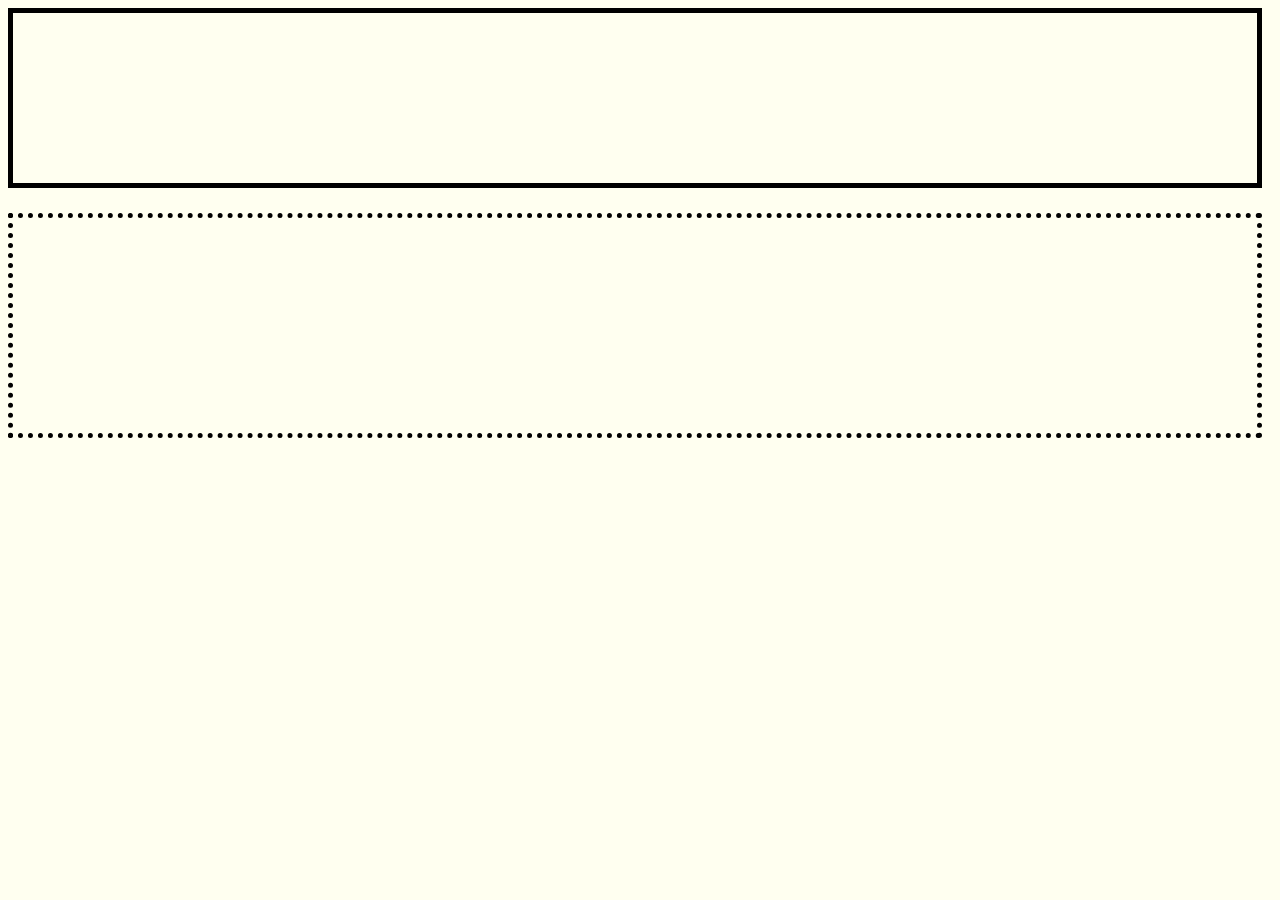
==== second/index.html @ 590a38ee "first commit" ====
<!-- Put your HTML HERE, make sure to connect your index.css sheet -->
<!DOCTYPE html>
<html lang="en">
<head>
    <meta charset="UTF-8">
    <meta name="viewport" content="width=device-width, initial-scale=1.0">
    <title>Second</title>
    <link rel="stylesheet" href="index.css">
</head>
<body>
    <div class="top-box"></div>
    <div class="mid-box"></div>
    <div class="hello-friends"></div>
        <div class="rectangle"></div>
</body>
</html>
---- second/index.css ----
*{
    box-sizing: border-box;
}
body {
    background-color: ivory;
}
.top-box{
    height: 20vh;
    width: 98vw;
    border: 5px solid black;
    margin-bottom: 25px;
}

.mid-box{
    margin-top: auto;
    height: 25vh;
    width: 98vw;
    border: 5px dotted black;
}
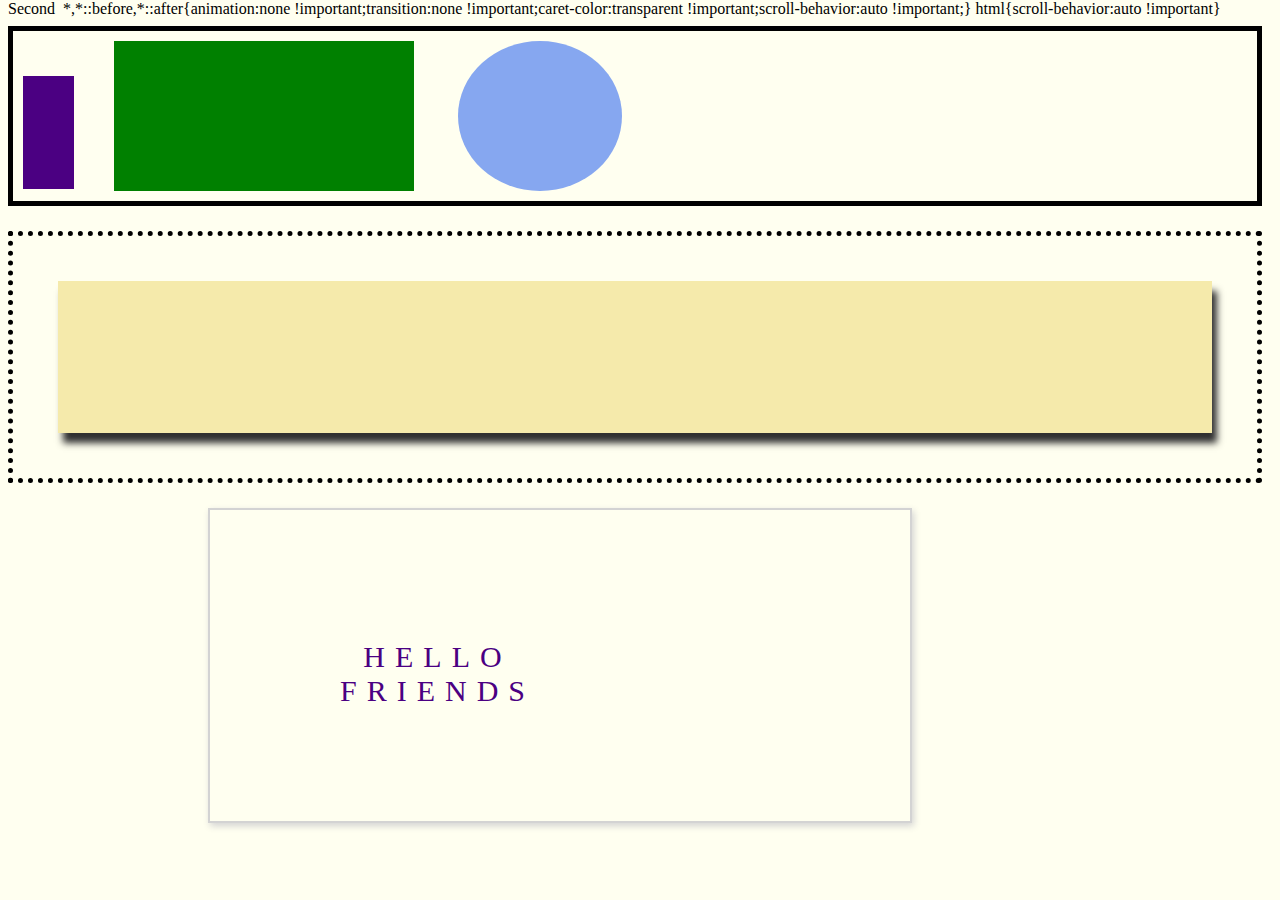
==== commit be9c66e6: "My Solution" ====
--- a/second/index.html
+++ b/second/index.html
@@ -8,9 +8,16 @@
     <link rel="stylesheet" href="index.css">
 </head>
 <body>
-    <div class="top-box"></div>
-    <div class="mid-box"></div>
-    <div class="hello-friends"></div>
+    <div class="top-box">
+        <div class="purp-box"></div>
+        <div class="grn-box"></div>
+        <div class="blu-circ"></div>
+    </div>
+    <div class="mid-box">
         <div class="rectangle"></div>
+    </div> 
+    <div class="hello-friends">
+        <div class="text">HELLO<br>FRIENDS</div>
+    </div>
 </body>
 </html>--- a/second/index.css
+++ b/second/index.css
@@ -1,5 +1,6 @@
 *{
     box-sizing: border-box;
+    display: inline-block;
 }
 body {
     background-color: ivory;
@@ -9,11 +10,64 @@
     width: 98vw;
     border: 5px solid black;
     margin-bottom: 25px;
+    padding: 10px;
+}
+
+.purp-box{
+    margin-top: 35px;
+    height: 75%;
+    width: 4vw;
+    background-color: indigo;
+    float: left;
+}
+
+.grn-box{
+    margin-left: 40px;
+    margin-right: 40px;
+    height: 100%;
+    width: 300px;
+    background-color: green;
+
+}
+
+.blu-circ{
+    margin-left: 0px;
+    height: 100%;
+    width: 163.8px;
+    border-radius: 50%;
+    background-color: rgb(134, 167, 240);
 }
 
 .mid-box{
     margin-top: auto;
-    height: 25vh;
+    height: 28vh;
     width: 98vw;
     border: 5px dotted black;
+    padding: 45px;
+    margin-bottom: 25px;
+}
+
+.rectangle{
+    box-shadow: 5px 10px 7px rgb(48, 48, 48);
+    height: 100%;
+    width: 100%;
+    background-color: rgb(245, 234, 171);
+}
+
+.hello-friends{
+    height: 35vh;
+    width: 55vw;
+    border: 2px solid lightgray;
+    margin: 0px 200px;
+    padding: 130px;
+    box-shadow: 2px 3px 7px lightgray;
+}
+
+.text{
+    color: indigo;
+    text-align: center;
+    font-size: 30px;
+    letter-spacing: 10px;
+    font-family: 'Times New Roman', Times, serif
+
 }